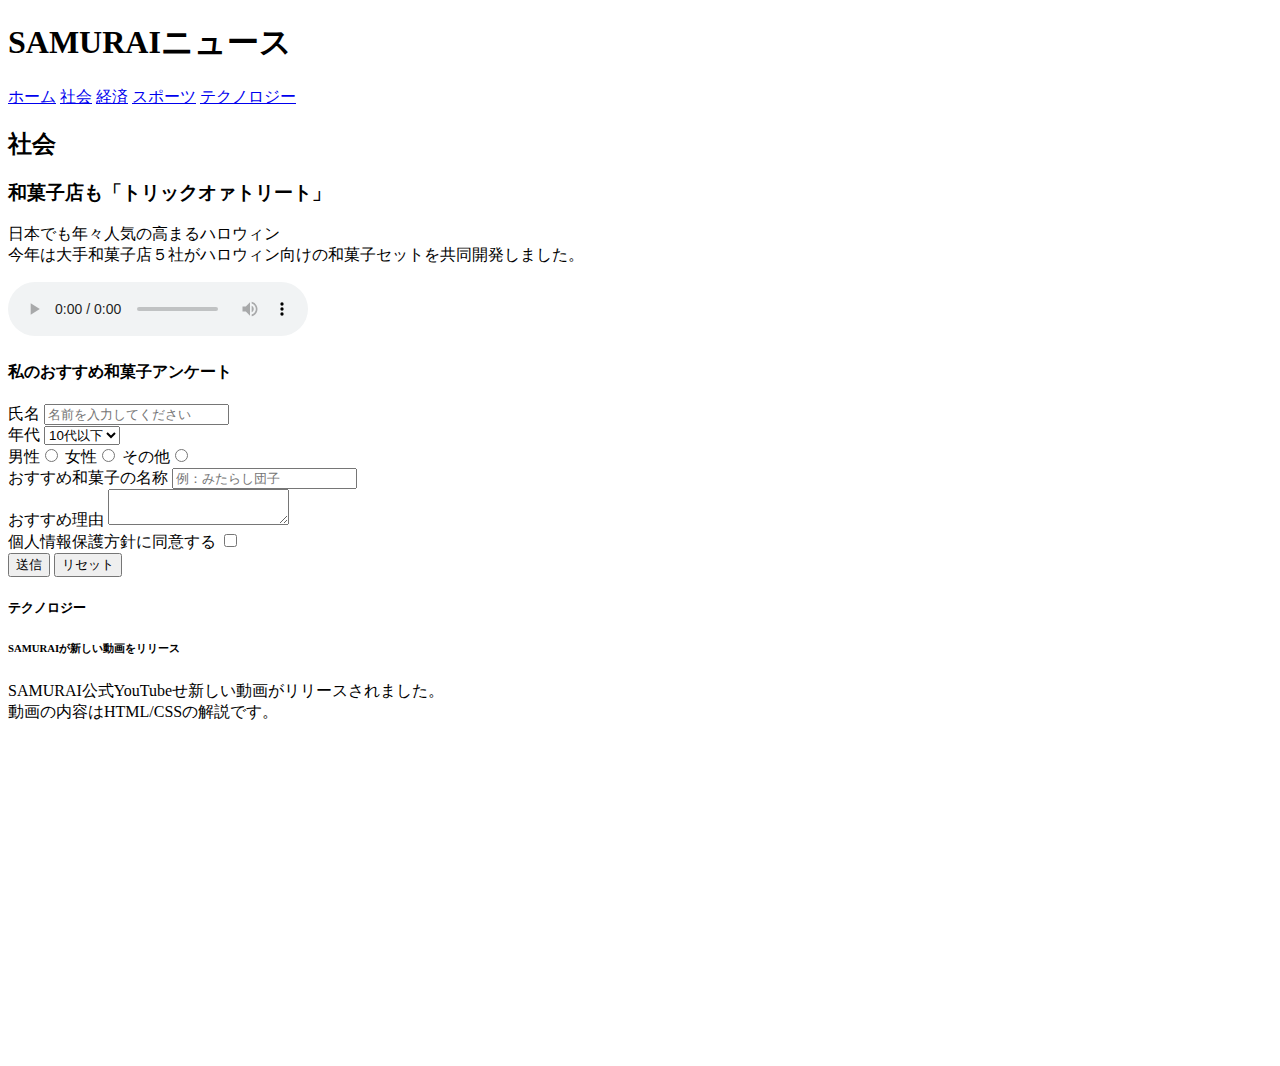
==== kadai_008/kadai_008.html @ 64e34093 "9kadai" ====
<!DOCTYPE html>
<html>
<h1>SAMURAIニュース</h1>
<nav>
    <a href="layout.html">ホーム</a>
    <a href="https://www.google.com">社会</a>
    <a href="https://www.google.com">経済</a>
    <a href="https://www.google.com">スポーツ</a>
    <a href="https://www.google.com">テクノロジー</a>
  </nav> 
<h2>社会</h2>
<h3>和菓子店も「トリックオァトリート」</h3>
<p>日本でも年々人気の高まるハロウィン<br>今年は大手和菓子店５社がハロウィン向けの和菓子セットを共同開発しました。</p>
<audio src="ichi.mp3" controls></audio>
<h4>私のおすすめ和菓子アンケート</h4>
<form> 
    <label>氏名</label> 
    <input type="text" placeholder="名前を入力してください">
    <br> 

    <label>年代</label> 
    <select> 
      <option>10代以下</option> 
      <option>20代</option> 
      <option>30代</option> 
      <option>40代以上</option> 
    </select>
    <br> 

    <label>男性</label><input type="radio" name="gender"> 
    <label>女性</label><input type="radio" name="gender"> 
    <label>その他</label><input type="radio" name="gender">
    <br>

    <label>おすすめ和菓子の名称</label> 
    <input type="text" placeholder="例：みたらし団子">
    <br> 
    
    <label>おすすめ理由</label> 
    <textarea></textarea> 
    <br> 
    <label>個人情報保護方針に同意する</label> 
    <input type="checkbox"> 
    <br> 
     <input type="submit" value="送信">  <input type="submit" value="リセット">
     <h5>テクノロジー</h5>
     <h6>SAMURAIが新しい動画をリリース</h6>
     <p>SAMURAI公式YouTubeせ新しい動画がリリースされました。<br>動画の内容はHTML/CSSの解説です。</p>
     <iframe width="560" height="315" src="https://www.youtube.com/embed/2JLiGSUohEo?si=1d8GWCiuhV3mS9Mf" title="YouTube video player" frameborder="0" allow="accelerometer; autoplay; clipboard-write; encrypted-media; gyroscope; picture-in-picture; web-share" referrerpolicy="strict-origin-when-cross-origin" allowfullscreen></iframe>
  </form>
</html>
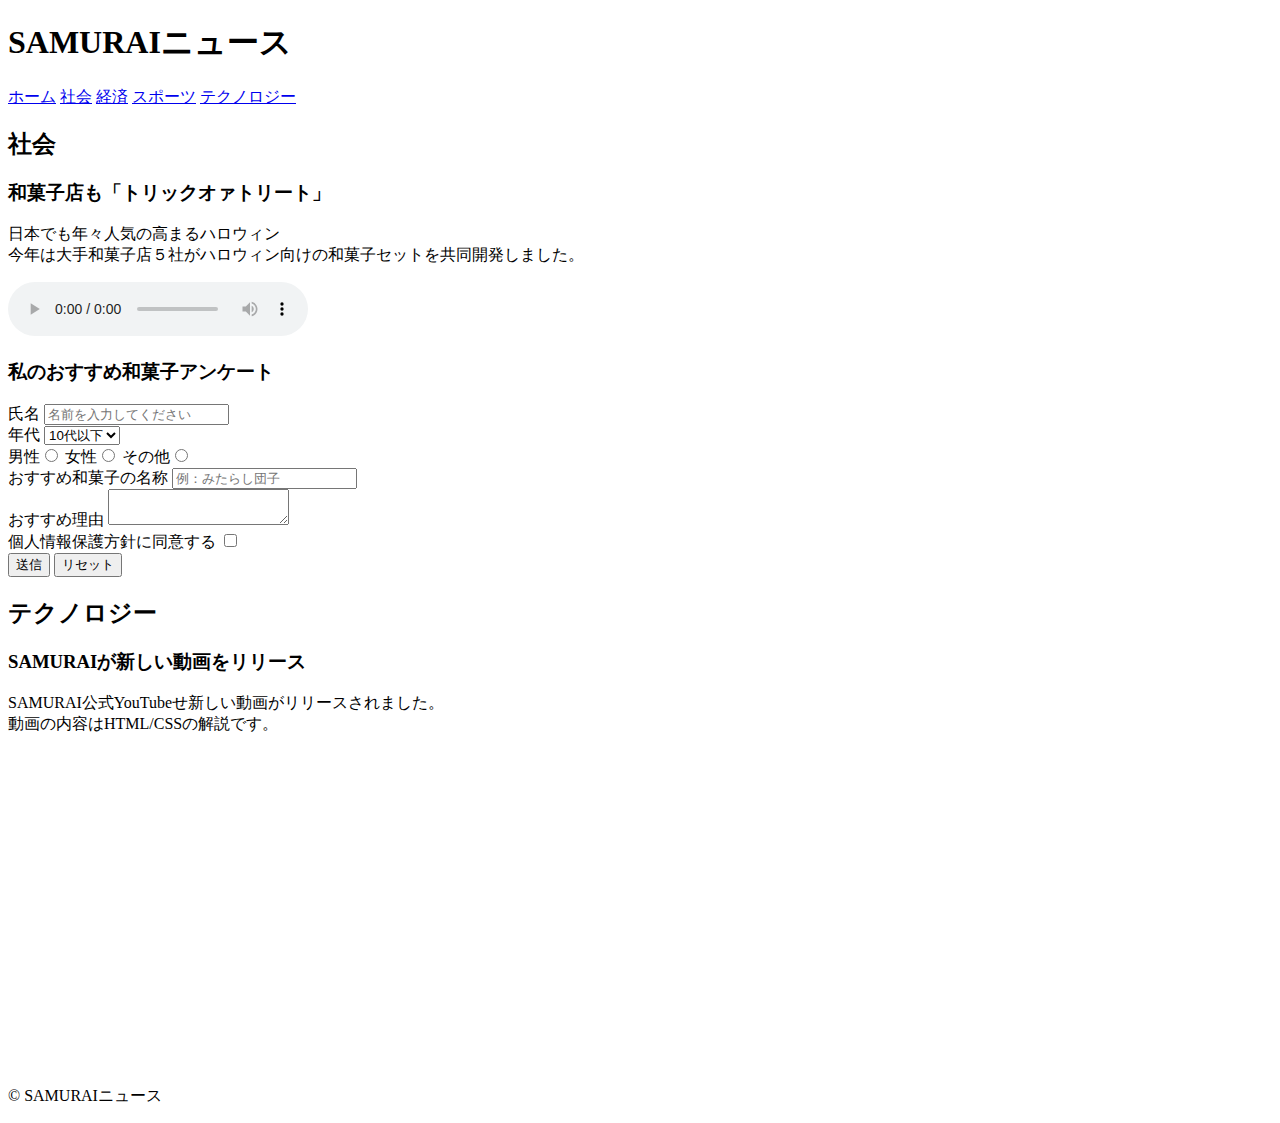
==== commit a76ef677: "kadai-008編集" ====
--- a/kadai_008/kadai_008.html
+++ b/kadai_008/kadai_008.html
@@ -1,51 +1,71 @@
 <!DOCTYPE html>
 <html>
-<h1>SAMURAIニュース</h1>
-<nav>
-    <a href="layout.html">ホーム</a>
-    <a href="https://www.google.com">社会</a>
-    <a href="https://www.google.com">経済</a>
-    <a href="https://www.google.com">スポーツ</a>
-    <a href="https://www.google.com">テクノロジー</a>
-  </nav> 
-<h2>社会</h2>
-<h3>和菓子店も「トリックオァトリート」</h3>
-<p>日本でも年々人気の高まるハロウィン<br>今年は大手和菓子店５社がハロウィン向けの和菓子セットを共同開発しました。</p>
-<audio src="ichi.mp3" controls></audio>
-<h4>私のおすすめ和菓子アンケート</h4>
-<form> 
-    <label>氏名</label> 
-    <input type="text" placeholder="名前を入力してください">
-    <br> 
+<head>
+  <title>8章課題</title>
+  <meta name="description" content="このページは8章の課題です。">  
+  <meta charset="UTF-8">
+</head>
+<body>
+  <header>
+    <h1>SAMURAIニュース</h1>
+    <nav>
+      <a href="layout.html">ホーム</a>
+      <a href="https://www.google.com">社会</a>
+      <a href="https://www.google.com">経済</a>
+      <a href="https://www.google.com">スポーツ</a>
+      <a href="https://www.google.com">テクノロジー</a>
+    </nav> 
+  </header>
+  <main>
+    <article>
+      <section>
+        <h2>社会</h2>
+        <h3>和菓子店も「トリックオァトリート」</h3>
+        <p>日本でも年々人気の高まるハロウィン<br>今年は大手和菓子店５社がハロウィン向けの和菓子セットを共同開発しました。</p>
+        <audio src="ichi.mp3" controls></audio>
+        <h3>私のおすすめ和菓子アンケート</h3>
+        <form> 
+          <label>氏名</label> 
+          <input type="text" placeholder="名前を入力してください">
+          <br> 
 
-    <label>年代</label> 
-    <select> 
-      <option>10代以下</option> 
-      <option>20代</option> 
-      <option>30代</option> 
-      <option>40代以上</option> 
-    </select>
-    <br> 
+          <label>年代</label> 
+          <select> 
+            <option>10代以下</option> 
+            <option>20代</option> 
+            <option>30代</option> 
+            <option>40代以上</option> 
+          </select>
+          <br> 
 
-    <label>男性</label><input type="radio" name="gender"> 
-    <label>女性</label><input type="radio" name="gender"> 
-    <label>その他</label><input type="radio" name="gender">
-    <br>
+          <label>男性</label><input type="radio" name="gender"> 
+          <label>女性</label><input type="radio" name="gender"> 
+          <label>その他</label><input type="radio" name="gender">
+          <br>
 
-    <label>おすすめ和菓子の名称</label> 
-    <input type="text" placeholder="例：みたらし団子">
-    <br> 
+          <label>おすすめ和菓子の名称</label> 
+          <input type="text" placeholder="例：みたらし団子">
+          <br> 
     
-    <label>おすすめ理由</label> 
-    <textarea></textarea> 
-    <br> 
-    <label>個人情報保護方針に同意する</label> 
-    <input type="checkbox"> 
-    <br> 
-     <input type="submit" value="送信">  <input type="submit" value="リセット">
-     <h5>テクノロジー</h5>
-     <h6>SAMURAIが新しい動画をリリース</h6>
-     <p>SAMURAI公式YouTubeせ新しい動画がリリースされました。<br>動画の内容はHTML/CSSの解説です。</p>
-     <iframe width="560" height="315" src="https://www.youtube.com/embed/2JLiGSUohEo?si=1d8GWCiuhV3mS9Mf" title="YouTube video player" frameborder="0" allow="accelerometer; autoplay; clipboard-write; encrypted-media; gyroscope; picture-in-picture; web-share" referrerpolicy="strict-origin-when-cross-origin" allowfullscreen></iframe>
-  </form>
+          <label>おすすめ理由</label> 
+          <textarea></textarea> 
+          <br> 
+          <label>個人情報保護方針に同意する</label> 
+          <input type="checkbox"> 
+          <br> 
+          <input type="submit" value="送信">  <input type="reset" value="リセット">
+        </form>
+      </section>
+      <section>
+        <h2>テクノロジー</h2>
+        <h3>SAMURAIが新しい動画をリリース</h3>
+        <p>SAMURAI公式YouTubeせ新しい動画がリリースされました。<br>動画の内容はHTML/CSSの解説です。</p>
+        <iframe width="560" height="315" src="https://www.youtube.com/embed/2JLiGSUohEo?si=1d8GWCiuhV3mS9Mf" title="YouTube video player" frameborder="0" allow="accelerometer; autoplay; clipboard-write; encrypted-media; gyroscope; picture-in-picture; web-share" referrerpolicy="strict-origin-when-cross-origin" allowfullscreen></iframe>
+      </section>
+    </article>
+  </main>
+  <footer>
+    <p>&copy; SAMURAIニュース</p>
+  </footer>
+</body>
 </html>